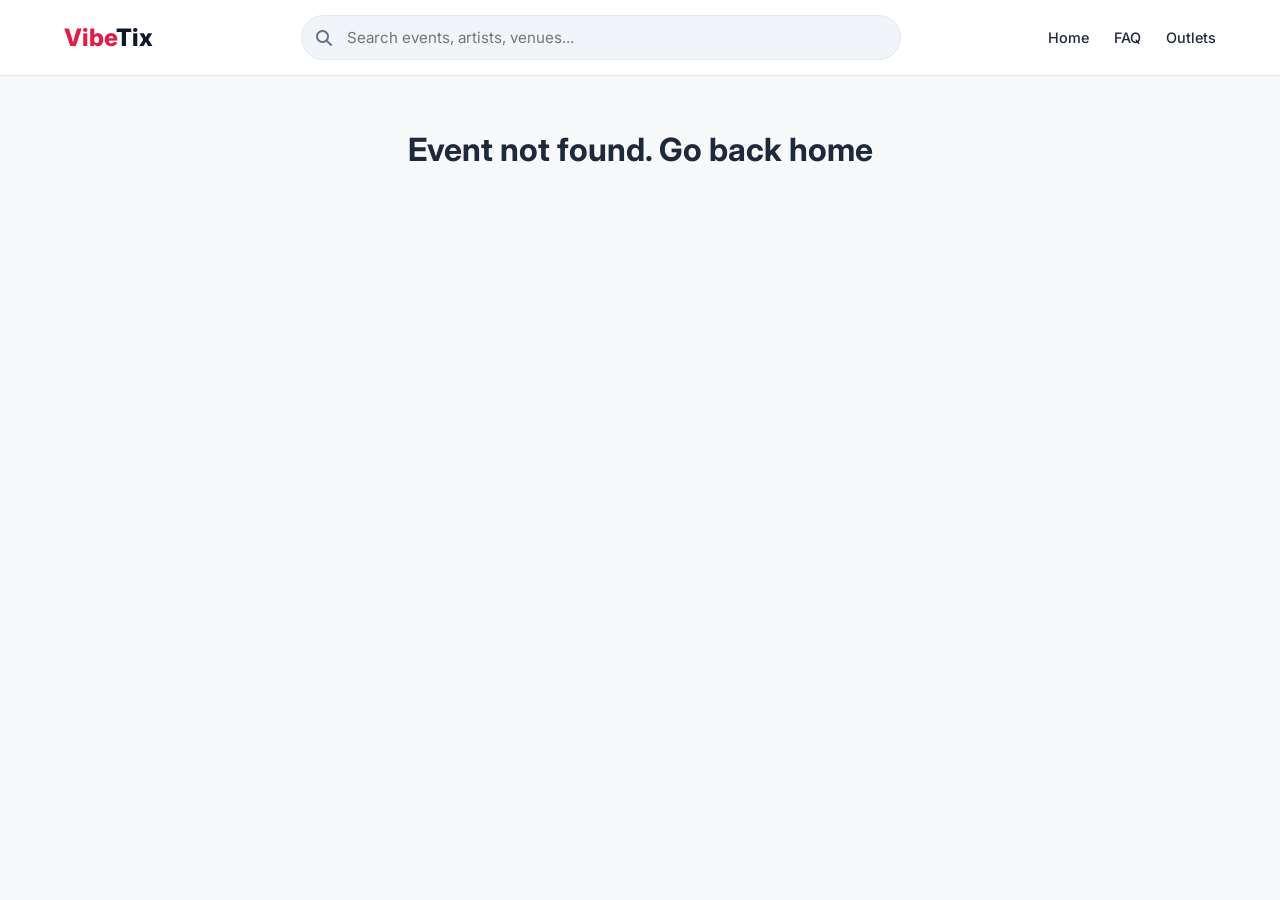
==== event-details.html @ c3f7ef45 "Add event details page with dynamic content This file contains the HTML structure for the event deta" ====
<!DOCTYPE html>
<html lang="en">
<head>
    <meta charset="UTF-8">
    <meta name="viewport" content="width=device-width, initial-scale=1.0">
    <title>Event Details | VibeTix</title>
    <link href="https://fonts.googleapis.com/css2?family=Inter:wght@300;400;500;600;700;800&display=swap" rel="stylesheet">
    <link rel="stylesheet" href="https://cdnjs.cloudflare.com/ajax/libs/font-awesome/6.4.0/css/all.min.css">
    <link rel="stylesheet" href="style.css">
    <style>
        .details-container { max-width: 900px; margin: 40px auto; padding: 0 20px; }
        .hero-image { width: 100%; height: 400px; object-fit: cover; border-radius: 12px; margin-bottom: 30px; }
        .details-title { font-size: 2.5rem; font-weight: 800; margin-bottom: 10px; }
        .details-meta { color: var(--text-muted); font-size: 1.1rem; margin-bottom: 20px; display: flex; gap: 20px; align-items: center; }
        .details-price { font-size: 1.5rem; font-weight: 700; color: var(--nav-blue); margin-bottom: 30px; }
        .details-body { background: white; padding: 30px; border-radius: 12px; border: 1px solid var(--border); line-height: 1.8; color: var(--text-dark); }
        .details-body h3 { margin-top: 30px; margin-bottom: 10px; font-size: 1.3rem; }
        .details-body ul { padding-left: 20px; margin-bottom: 20px; }
        .details-body li { margin-bottom: 8px; }
        .btn-book { display: inline-block; background: var(--brand-color); color: white; padding: 15px 40px; font-size: 1.2rem; font-weight: 700; border-radius: 8px; text-decoration: none; margin-top: 30px; transition: 0.3s; border: none; cursor: pointer; }
        .btn-book:hover { background: #be123c; transform: translateY(-2px); }
    </style>
</head>
<body>

    <nav class="top-nav">
        <div class="logo"><a href="index.html">Vibe<span>Tix</span></a></div>
        <div class="search-container">
            <i class="fas fa-search"></i>
            <input type="text" placeholder="Search events, artists, venues...">
        </div>
        <div class="nav-links">
            <div class="nav-item"><a href="index.html">Home</a></div>
            <div class="nav-item"><a href="faq.html">FAQ</a></div>
            <div class="nav-item"><a href="outlets.html">Outlets</a></div>
        </div>
    </nav>

    <div class="details-container" id="eventContainer">
        <!-- Content will be injected via JS -->
    </div>

    <script>
        // We duplicate the events array here so this page can find the data
        const events = [
            { id: 1, title: "Escape to Sun City for the day!", category: "featured", location: "Sun City Resort, Rustenburg", date: "Dec 01, 2025 - Dec 31, 2026", price: "Weekdays(R305-R415) - Weekend(R370-R470)", img: "https://images.unsplash.com/photo-1572331165267-854da2b10ccc?auto=format&fit=crop&q=80&w=600" },
            { id: 2, title: "Loftus Season Ticket 2026/27", category: "featured", location: "Loftus Versfeld Stadium, Pretoria", date: "Jul 24, 2026 - Apr 30, 2027", price: "R1350 - R2500", img: "https://images.unsplash.com/photo-1522778119026-d647f0596c20?auto=format&fit=crop&q=80&w=600" },
            { id: 3, title: "Bangladesh Cricket Tour", category: "featured", location: "Various Stadiums", date: "Nov 15, 2025 - Dec 07, 2026", price: "From R175", img: "https://images.unsplash.com/photo-1540747913346-19e32dc3e97e?auto=format&fit=crop&q=80&w=600" },
            { id: 4, title: "Winky D: Tete-A-Tete (Johannesburg)", category: "featured", location: "Ellis Park Arena, Johannesburg", date: "November 28, 2026 - 6:00 PM", price: "From R300", img: "https://images.unsplash.com/photo-1501386761578-eac5c94b800a?auto=format&fit=crop&q=80&w=600" },
            { id: 5, title: "Sunbet Beach Party with Scorpion Kings", category: "featured", location: "Sun City Resort - Valley of the Waves", date: "December 04, 2026", price: "From R1000", img: "https://images.unsplash.com/photo-1514525253161-7a46d19cd819?auto=format&fit=crop&q=80&w=600" },
            { id: 6, title: "Faithful With Bucie - The Concert (DBN)", category: "music", location: "Olive Convention Centre, Durban", date: "December 16, 2026 - 7:00 PM", price: "From R550", img: "https://images.unsplash.com/photo-1511671782779-c97d3d27a1d4?auto=format&fit=crop&q=80&w=600" },
            { id: 7, title: "Ikhaya Labasha", category: "music", location: "Maphephetheni Inanda Dam", date: "November 29, 2026 - 12:00 PM", price: "From R150", img: "https://images.unsplash.com/photo-1470229722913-7c0e2dbbafd3?auto=format&fit=crop&q=80&w=600" },
            { id: 8, title: "Nedbank Golf Challenge", category: "music", location: "Sun City Resort", date: "December 01, 2026", price: "From R250", img: "https://images.unsplash.com/photo-1585699324551-f6c309eedeca?auto=format&fit=crop&q=80&w=600" },
            { id: 9, title: "Freestyle Kings Live", category: "music", location: "Cape Town, Johannesburg", date: "March 2027", price: "From R450", img: "https://images.unsplash.com/photo-1516450360452-9312f5e86fc7?auto=format&fit=crop&q=80&w=600" },
            { id: 10, title: "Pulse Media Leadership Conference", category: "music", location: "The Galleria Events Venue", date: "May 2027", price: "From R1200", img: "https://images.unsplash.com/photo-1540575467063-178a50c2df87?auto=format&fit=crop&q=80&w=600" }
        ];

        // --- LOAD EVENT DETAILS ---
        document.addEventListener('DOMContentLoaded', () => {
            // Get the ID from the URL (e.g., event-details.html?id=1)
            const urlParams = new URLSearchParams(window.location.search);
            const eventId = parseInt(urlParams.get('id'));

            // Find the event in the array
            const event = events.find(e => e.id === eventId);

            const container = document.getElementById('eventContainer');

            if (!event) {
                container.innerHTML = `<h1 style="text-align:center; margin-top:50px;">Event not found. <a href="index.html">Go back home</a></h1>`;
                return;
            }

            // Generate custom HTML based on the event title
            let customBody = "";

            if (event.title.includes("Sun City")) {
                // The specific content you provided for Sun City
                customBody = `
                    <p><strong>Your day of fun, sun and adventure awaits!</strong></p>
                    <p>Escape to Sun City and enjoy a full day of excitement, including access to the iconic Valley of Waves. Whether you're planning a family day out, a weekend escape or simply looking for some fun in the sun, your Sun City adventure starts here.</p>
                    <p>Limited tickets are available daily — book online in advance to avoid disappointment.</p>
                    
                    <h3>🎟️ Day Visitor Ticket Prices</h3>
                    <ul>
                        <li><strong>Weekdays (Mon - Fri):</strong> Kids (3–12): R305 | Adults: R415</li>
                        <li><strong>Weekends (Sat - Sun):</strong> Kids (3–12): R370 | Adults: R470</li>
                    </ul>
                    
                    <h3>🌊 What's Included?</h3>
                    <ul>
                        <li>Entry to the Sun City Resort</li>
                        <li>Entry to the Valley of Waves water park</li>
                        <li>An R80 resort voucher (redeemable at participating establishments)</li>
                    </ul>
                    
                    <h3>🌴 Upgrade Your Experience</h3>
                    <p><strong>Private Pergola Package – R5,500:</strong> Includes private use of a reserved pergola for the day, 6 Day Visitor tickets, Valley of Waves access, complimentary towels, and dedicated butler service. (Only 5 available per day).</p>
                    
                    <h3>🏝️ Private Island Access – R500 per person</h3>
                    <p>Enjoy your own exclusive island space at the Valley of Waves. Includes complimentary towels and a dedicated butler. <em>Note: You must purchase a Valley of Waves GA ticket first to unlock this option.</em></p>
                `;
            } else {
                // Generic content for other events
                customBody = `
                    <p>Join us for an unforgettable experience at <strong>${event.title}</strong>.</p>
                    <p>This event will be held at the prestigious <strong>${event.location}</strong>. Please arrive early to ensure a smooth entry.</p>
                    <h3>Event Information</h3>
                    <ul>
                        <li><strong>Date:</strong> ${event.date}</li>
                        <li><strong>Venue:</strong> ${event.location}</li>
                        <li><strong>Ticket Price:</strong> ${event.price}</li>
                    </ul>
                    <p>All tickets are subject to availability. Refunds and exchanges are only permitted under the specific terms and conditions of the event organizer.</p>
                `;
            }

            // Render the page
            container.innerHTML = `
                <img src="${event.img}" alt="${event.title}" class="hero-image">
                <h1 class="details-title">${event.title}</h1>
                <div class="details-meta">
                    <span><i class="far fa-calendar"></i> ${event.date}</span>
                    <span><i class="fas fa-map-marker-alt"></i> ${event.location}</span>
                </div>
                <div class="details-price">${event.price}</div>
                
                <div class="details-body">
                    ${customBody}
                    <button class="btn-book" onclick="alert('Booking functionality coming soon!')">Book Tickets Now</button>
                </div>
            `;
        });
    </script>
</body>
</html>
---- style.css ----
/* --- CSS VARIABLES --- */
:root {
    --bg-body: #f8f9fa;
    --bg-card: #ffffff;
    --text-dark: #1e293b;
    --text-muted: #64748b;
    --primary: #fbbf24; /* Yellow accent */
    --primary-dark: #f59e0b;
    --border: #e2e8f0;
    --nav-blue: #0f172a; /* Darker, premium blue */
    --brand-color: #e11d48; /* A vibrant red for the logo */
    --font-main: 'Inter', sans-serif;
}

* { margin: 0; padding: 0; box-sizing: border-box; font-family: var(--font-main); }
body { background: var(--bg-body); color: var(--text-dark); line-height: 1.5; }
a { text-decoration: none; color: inherit; }

/* --- TOP NAVIGATION --- */
.top-nav { display: flex; justify-content: space-between; align-items: center; padding: 15px 5%; background: white; border-bottom: 1px solid var(--border); position: relative; z-index: 1000; }
.logo { font-size: 1.5rem; font-weight: 800; color: var(--brand-color); }
.logo span { color: var(--nav-blue); }

.search-container { flex: 1; max-width: 600px; margin: 0 40px; position: relative; }
.search-container input { width: 100%; padding: 12px 20px 12px 45px; border-radius: 50px; border: 1px solid var(--border); background: #f1f5f9; font-size: 0.95rem; outline: none; }
.search-container i { position: absolute; left: 15px; top: 50%; transform: translateY(-50%); color: var(--text-muted); }

.nav-links { display: flex; gap: 25px; font-size: 0.9rem; font-weight: 500; align-items: center; }
.nav-item { position: relative; cursor: pointer; padding: 10px 0; }
.nav-item:hover { color: var(--brand-color); }
.nav-item i { font-size: 0.7rem; margin-left: 5px; }

/* --- MEGA DROPDOWN --- */
.dropdown-menu {
    position: absolute; top: 100%; left: 0; background: white; border: 1px solid var(--border);
    box-shadow: 0 10px 25px rgba(0,0,0,0.1); border-radius: 8px; min-width: 220px;
    display: none; flex-direction: column; padding: 10px 0; z-index: 1001;
}
.nav-item:hover .dropdown-menu { display: flex; }
.dropdown-menu a { padding: 12px 20px; color: var(--text-dark); font-weight: 500; font-size: 0.9rem; transition: background 0.2s; }
.dropdown-menu a:hover { background: #f1f5f9; color: var(--brand-color); }
.dropdown-header { padding: 10px 20px; font-size: 0.75rem; text-transform: uppercase; color: var(--text-muted); font-weight: 700; letter-spacing: 1px; }

/* --- PAGE CONTAINERS --- */
.container { max-width: 1200px; margin: 40px auto; padding: 0 20px; }
.page-title { font-size: 2rem; font-weight: 800; margin-bottom: 10px; }
.page-subtitle { color: var(--text-muted); margin-bottom: 40px; font-size: 1.1rem; }

/* --- FAQ PAGE --- */
.faq-grid { display: grid; grid-template-columns: 1fr 1fr; gap: 20px; }
.faq-card { background: white; padding: 30px; border-radius: 12px; border: 1px solid var(--border); transition: 0.2s; cursor: pointer; display: flex; flex-direction: column; justify-content: space-between; }
.faq-card:hover { border-color: var(--brand-color); box-shadow: 0 4px 15px rgba(0,0,0,0.05); }
.faq-card h3 { font-size: 1.2rem; margin-bottom: 10px; display: flex; justify-content: space-between; align-items: center; }
.faq-card h3 i { color: var(--brand-color); }
.faq-card p { color: var(--text-muted); font-size: 0.9rem; margin-bottom: 15px; }
.faq-count { font-size: 0.85rem; color: var(--text-muted); font-weight: 600; }

/* --- OUTLETS PAGE --- */
.outlet-search-box { background: white; padding: 20px; border-radius: 8px; border: 1px solid var(--border); margin-bottom: 20px; display: flex; gap: 15px; flex-wrap: wrap; }
.outlet-search-box input, .outlet-search-box select { padding: 12px; border: 1px solid var(--border); border-radius: 6px; flex: 1; min-width: 200px; outline: none; }
.outlet-layout { display: grid; grid-template-columns: 2fr 1fr; gap: 20px; }
.map-container { background: #e2e8f0; border-radius: 12px; border: 1px solid var(--border); height: 600px; position: relative; overflow: hidden; display: flex; align-items: center; justify-content: center; }
.map-container img { width: 100%; height: 100%; object-fit: cover; opacity: 0.8; }
.map-overlay { position: absolute; top: 20px; left: 20px; background: white; padding: 10px; border-radius: 8px; font-weight: 600; box-shadow: 0 2px 10px rgba(0,0,0,0.1); }
.outlet-list { display: flex; flex-direction: column; gap: 15px; max-height: 600px; overflow-y: auto; padding-right: 10px; }
.outlet-card { background: white; padding: 20px; border-radius: 8px; border: 1px solid var(--border); }
.outlet-card h4 { font-size: 1.1rem; margin-bottom: 5px; }
.outlet-type { font-size: 0.75rem; background: #f1f5f9; padding: 4px 8px; border-radius: 4px; display: inline-block; margin-bottom: 10px; font-weight: 600; }
.outlet-card p { font-size: 0.85rem; color: var(--text-muted); margin-bottom: 5px; display: flex; align-items: center; gap: 8px; }
.outlet-card a { color: var(--brand-color); font-size: 0.85rem; font-weight: 600; display: inline-block; margin-top: 10px; }

/* --- RESPONSIVE --- */
@media (max-width: 768px) {
    .top-nav { flex-wrap: wrap; padding: 10px 5%; }
    .search-container { order: 3; width: 100%; margin: 15px 0 0 0; max-width: 100%; }
    .nav-links { display: none; }
    .faq-grid { grid-template-columns: 1fr; }
    .outlet-layout { grid-template-columns: 1fr; }
    .map-container { height: 300px; }
}
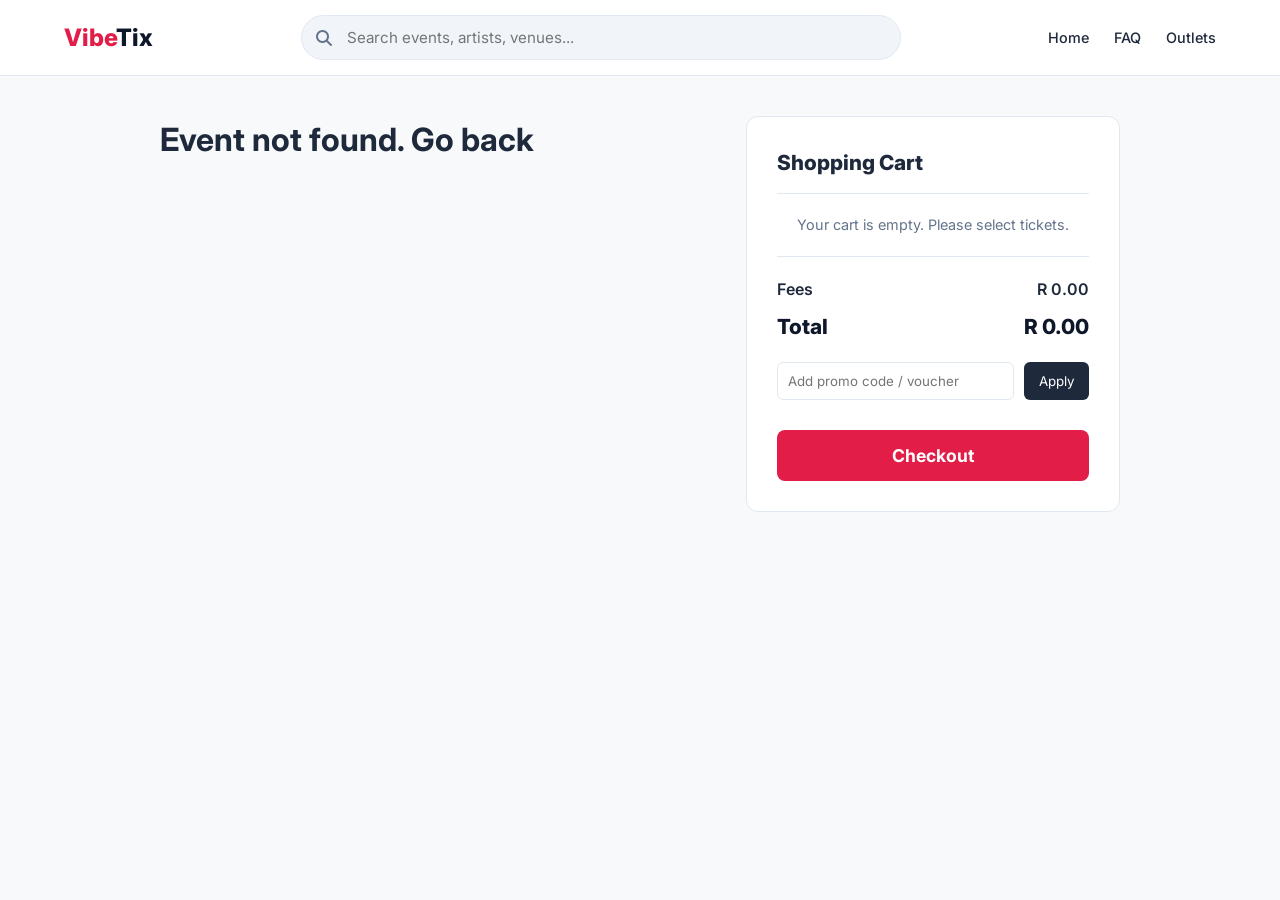
==== commit 3af0804e: "Add event details page with ticket selection" ====
--- a/event-details.html
+++ b/event-details.html
@@ -7,18 +7,71 @@
     <link href="https://fonts.googleapis.com/css2?family=Inter:wght@300;400;500;600;700;800&display=swap" rel="stylesheet">
     <link rel="stylesheet" href="https://cdnjs.cloudflare.com/ajax/libs/font-awesome/6.4.0/css/all.min.css">
     <link rel="stylesheet" href="style.css">
+    
     <style>
-        .details-container { max-width: 900px; margin: 40px auto; padding: 0 20px; }
-        .hero-image { width: 100%; height: 400px; object-fit: cover; border-radius: 12px; margin-bottom: 30px; }
+        /* --- DETAILS PAGE STYLES --- */
+        .details-container { max-width: 1000px; margin: 40px auto; padding: 0 20px; display: grid; grid-template-columns: 2fr 1fr; gap: 40px; }
+        
+        .hero-image { width: 100%; height: 350px; object-fit: cover; border-radius: 12px; margin-bottom: 30px; }
         .details-title { font-size: 2.5rem; font-weight: 800; margin-bottom: 10px; }
-        .details-meta { color: var(--text-muted); font-size: 1.1rem; margin-bottom: 20px; display: flex; gap: 20px; align-items: center; }
+        .details-meta { color: var(--text-muted); font-size: 1rem; margin-bottom: 20px; display: flex; gap: 20px; align-items: center; }
         .details-price { font-size: 1.5rem; font-weight: 700; color: var(--nav-blue); margin-bottom: 30px; }
-        .details-body { background: white; padding: 30px; border-radius: 12px; border: 1px solid var(--border); line-height: 1.8; color: var(--text-dark); }
-        .details-body h3 { margin-top: 30px; margin-bottom: 10px; font-size: 1.3rem; }
-        .details-body ul { padding-left: 20px; margin-bottom: 20px; }
-        .details-body li { margin-bottom: 8px; }
-        .btn-book { display: inline-block; background: var(--brand-color); color: white; padding: 15px 40px; font-size: 1.2rem; font-weight: 700; border-radius: 8px; text-decoration: none; margin-top: 30px; transition: 0.3s; border: none; cursor: pointer; }
-        .btn-book:hover { background: #be123c; transform: translateY(-2px); }
+        
+        /* --- TICKET SELECTOR --- */
+        .ticket-section { margin-bottom: 30px; }
+        .ticket-category-title { font-size: 1.2rem; font-weight: 700; margin-bottom: 15px; color: var(--text-dark); }
+        
+        .ticket-card {
+            display: flex; justify-content: space-between; align-items: center;
+            background: white; padding: 20px; border-radius: 8px; border: 1px solid var(--border);
+            margin-bottom: 15px; transition: border-color 0.2s;
+        }
+        .ticket-card:hover { border-color: var(--brand-color); }
+        
+        .ticket-info h4 { font-size: 1.1rem; margin-bottom: 5px; }
+        .ticket-info p { font-size: 0.85rem; color: var(--text-muted); margin-bottom: 10px; }
+        .ticket-info .ticket-price { font-weight: 700; color: var(--nav-blue); }
+        
+        .quantity-selector { display: flex; align-items: center; gap: 15px; }
+        .qty-btn {
+            width: 32px; height: 32px; border-radius: 50%; border: 1px solid var(--border);
+            background: white; cursor: pointer; display: flex; align-items: center; justify-content: center;
+            font-size: 1rem; color: var(--text-dark); transition: 0.2s;
+        }
+        .qty-btn:hover { background: var(--nav-blue); color: white; border-color: var(--nav-blue); }
+        .qty-display { font-weight: 700; font-size: 1.1rem; width: 20px; text-align: center; }
+
+        /* --- SHOPPING CART (RIGHT SIDE) --- */
+        .shopping-cart {
+            background: white; padding: 30px; border-radius: 12px; border: 1px solid var(--border);
+            height: fit-content; position: sticky; top: 20px;
+        }
+        .cart-title { font-size: 1.3rem; font-weight: 800; margin-bottom: 20px; border-bottom: 1px solid var(--border); padding-bottom: 15px; }
+        
+        .cart-item { display: flex; justify-content: space-between; margin-bottom: 15px; font-size: 0.9rem; }
+        .cart-item-name { color: var(--text-muted); }
+        
+        .cart-totals { border-top: 1px solid var(--border); padding-top: 20px; margin-top: 20px; }
+        .cart-row { display: flex; justify-content: space-between; margin-bottom: 10px; font-weight: 600; }
+        .cart-total { font-size: 1.3rem; font-weight: 800; color: var(--nav-blue); }
+        
+        .promo-code { display: flex; gap: 10px; margin-top: 20px; }
+        .promo-code input { flex: 1; padding: 10px; border: 1px solid var(--border); border-radius: 6px; outline: none; }
+        .promo-code button { padding: 10px 15px; background: var(--text-dark); color: white; border: none; border-radius: 6px; cursor: pointer; }
+
+        .btn-checkout {
+            width: 100%; padding: 15px; background: var(--brand-color); color: white;
+            font-size: 1.1rem; font-weight: 700; border: none; border-radius: 8px;
+            margin-top: 30px; cursor: pointer; transition: 0.3s;
+        }
+        .btn-checkout:hover { background: #be123c; transform: translateY(-2px); }
+
+        /* --- MOBILE RESPONSIVE --- */
+        @media (max-width: 900px) {
+            .details-container { grid-template-columns: 1fr; }
+            .hero-image { height: 200px; }
+            .details-title { font-size: 1.8rem; }
+        }
     </style>
 </head>
 <body>
@@ -36,12 +89,41 @@
         </div>
     </nav>
 
-    <div class="details-container" id="eventContainer">
-        <!-- Content will be injected via JS -->
+    <div class="details-container">
+        <!-- LEFT SIDE: TICKET SELECTION -->
+        <div id="ticketSelectionArea">
+            <!-- Content injected via JS -->
+        </div>
+
+        <!-- RIGHT SIDE: SHOPPING CART -->
+        <div class="shopping-cart">
+            <h3 class="cart-title">Shopping Cart</h3>
+            <div id="cartItems">
+                <p style="color: var(--text-muted); font-size: 0.9rem; text-align: center;">Your cart is empty. Please select tickets.</p>
+            </div>
+            
+            <div class="cart-totals">
+                <div class="cart-row">
+                    <span>Fees</span>
+                    <span>R 0.00</span>
+                </div>
+                <div class="cart-row cart-total">
+                    <span>Total</span>
+                    <span id="cartTotal">R 0.00</span>
+                </div>
+            </div>
+
+            <div class="promo-code">
+                <input type="text" placeholder="Add promo code / voucher">
+                <button>Apply</button>
+            </div>
+
+            <button class="btn-checkout" onclick="alert('Proceeding to secure payment gateway...')">Checkout</button>
+        </div>
     </div>
 
     <script>
-        // We duplicate the events array here so this page can find the data
+        // --- EVENT DATABASE (Same as index.html) ---
         const events = [
             { id: 1, title: "Escape to Sun City for the day!", category: "featured", location: "Sun City Resort, Rustenburg", date: "Dec 01, 2025 - Dec 31, 2026", price: "Weekdays(R305-R415) - Weekend(R370-R470)", img: "https://images.unsplash.com/photo-1572331165267-854da2b10ccc?auto=format&fit=crop&q=80&w=600" },
             { id: 2, title: "Loftus Season Ticket 2026/27", category: "featured", location: "Loftus Versfeld Stadium, Pretoria", date: "Jul 24, 2026 - Apr 30, 2027", price: "R1350 - R2500", img: "https://images.unsplash.com/photo-1522778119026-d647f0596c20?auto=format&fit=crop&q=80&w=600" },
@@ -55,82 +137,155 @@
             { id: 10, title: "Pulse Media Leadership Conference", category: "music", location: "The Galleria Events Venue", date: "May 2027", price: "From R1200", img: "https://images.unsplash.com/photo-1540575467063-178a50c2df87?auto=format&fit=crop&q=80&w=600" }
         ];
 
-        // --- LOAD EVENT DETAILS ---
+        // --- CART STATE ---
+        let cart = {};
+
+        // --- LOAD EVENT ---
         document.addEventListener('DOMContentLoaded', () => {
-            // Get the ID from the URL (e.g., event-details.html?id=1)
             const urlParams = new URLSearchParams(window.location.search);
             const eventId = parseInt(urlParams.get('id'));
-
-            // Find the event in the array
             const event = events.find(e => e.id === eventId);
-
-            const container = document.getElementById('eventContainer');
+            const container = document.getElementById('ticketSelectionArea');
 
             if (!event) {
-                container.innerHTML = `<h1 style="text-align:center; margin-top:50px;">Event not found. <a href="index.html">Go back home</a></h1>`;
+                container.innerHTML = `<h1>Event not found. <a href="index.html">Go back</a></h1>`;
                 return;
             }
 
-            // Generate custom HTML based on the event title
-            let customBody = "";
-
+            // CUSTOM TICKET TIERS FOR SUN CITY
+            let ticketHTML = "";
             if (event.title.includes("Sun City")) {
-                // The specific content you provided for Sun City
-                customBody = `
-                    <p><strong>Your day of fun, sun and adventure awaits!</strong></p>
-                    <p>Escape to Sun City and enjoy a full day of excitement, including access to the iconic Valley of Waves. Whether you're planning a family day out, a weekend escape or simply looking for some fun in the sun, your Sun City adventure starts here.</p>
-                    <p>Limited tickets are available daily — book online in advance to avoid disappointment.</p>
-                    
-                    <h3>🎟️ Day Visitor Ticket Prices</h3>
-                    <ul>
-                        <li><strong>Weekdays (Mon - Fri):</strong> Kids (3–12): R305 | Adults: R415</li>
-                        <li><strong>Weekends (Sat - Sun):</strong> Kids (3–12): R370 | Adults: R470</li>
-                    </ul>
-                    
-                    <h3>🌊 What's Included?</h3>
-                    <ul>
-                        <li>Entry to the Sun City Resort</li>
-                        <li>Entry to the Valley of Waves water park</li>
-                        <li>An R80 resort voucher (redeemable at participating establishments)</li>
-                    </ul>
-                    
-                    <h3>🌴 Upgrade Your Experience</h3>
-                    <p><strong>Private Pergola Package – R5,500:</strong> Includes private use of a reserved pergola for the day, 6 Day Visitor tickets, Valley of Waves access, complimentary towels, and dedicated butler service. (Only 5 available per day).</p>
-                    
-                    <h3>🏝️ Private Island Access – R500 per person</h3>
-                    <p>Enjoy your own exclusive island space at the Valley of Waves. Includes complimentary towels and a dedicated butler. <em>Note: You must purchase a Valley of Waves GA ticket first to unlock this option.</em></p>
+                ticketHTML = `
+                    <img src="${event.img}" alt="${event.title}" class="hero-image">
+                    <h1 class="details-title">${event.title}</h1>
+                    <div class="details-meta">
+                        <span><i class="far fa-calendar"></i> ${event.date}</span>
+                        <span><i class="fas fa-map-marker-alt"></i> ${event.location}</span>
+                    </div>
+
+                    <div class="ticket-section">
+                        <h3 class="ticket-category-title">Weekend/Public Holidays</h3>
+                        <div class="ticket-card">
+                            <div class="ticket-info">
+                                <h4>Adult 13+</h4>
+                                <p>Access to Valley of Waves</p>
+                                <div class="ticket-price">ZAR 470.00</div>
+                            </div>
+                            <div class="quantity-selector">
+                                <button class="qty-btn" onclick="updateQty('adult', -1, 470)">-</button>
+                                <span class="qty-display" id="qty-adult">0</span>
+                                <button class="qty-btn" onclick="updateQty('adult', 1, 470)">+</button>
+                            </div>
+                        </div>
+
+                        <div class="ticket-card">
+                            <div class="ticket-info">
+                                <h4>Kids 3-12 yrs</h4>
+                                <p>Access to Valley of Waves</p>
+                                <div class="ticket-price">ZAR 370.00</div>
+                            </div>
+                            <div class="quantity-selector">
+                                <button class="qty-btn" onclick="updateQty('kid', -1, 370)">-</button>
+                                <span class="qty-display" id="qty-kid">0</span>
+                                <button class="qty-btn" onclick="updateQty('kid', 1, 370)">+</button>
+                            </div>
+                        </div>
+                    </div>
+
+                    <div class="ticket-section">
+                        <h3 class="ticket-category-title">Private Island Access</h3>
+                        <div class="ticket-card">
+                            <div class="ticket-info">
+                                <h4>Island Access</h4>
+                                <p>Exclusive island space, complimentary towels, butler.</p>
+                                <div class="ticket-price">ZAR 500.00</div>
+                            </div>
+                            <div class="quantity-selector">
+                                <button class="qty-btn" onclick="updateQty('island', -1, 500)">-</button>
+                                <span class="qty-display" id="qty-island">0</span>
+                                <button class="qty-btn" onclick="updateQty('island', 1, 500)">+</button>
+                            </div>
+                        </div>
+                    </div>
                 `;
             } else {
-                // Generic content for other events
-                customBody = `
-                    <p>Join us for an unforgettable experience at <strong>${event.title}</strong>.</p>
-                    <p>This event will be held at the prestigious <strong>${event.location}</strong>. Please arrive early to ensure a smooth entry.</p>
-                    <h3>Event Information</h3>
-                    <ul>
-                        <li><strong>Date:</strong> ${event.date}</li>
-                        <li><strong>Venue:</strong> ${event.location}</li>
-                        <li><strong>Ticket Price:</strong> ${event.price}</li>
-                    </ul>
-                    <p>All tickets are subject to availability. Refunds and exchanges are only permitted under the specific terms and conditions of the event organizer.</p>
+                // Generic ticket for other events
+                ticketHTML = `
+                    <img src="${event.img}" alt="${event.title}" class="hero-image">
+                    <h1 class="details-title">${event.title}</h1>
+                    <div class="details-meta">
+                        <span><i class="far fa-calendar"></i> ${event.date}</span>
+                        <span><i class="fas fa-map-marker-alt"></i> ${event.location}</span>
+                    </div>
+                    
+                    <div class="ticket-section">
+                        <h3 class="ticket-category-title">General Admission</h3>
+                        <div class="ticket-card">
+                            <div class="ticket-info">
+                                <h4>Standard Ticket</h4>
+                                <p>Full access to the event.</p>
+                                <div class="ticket-price">${event.price}</div>
+                            </div>
+                            <div class="quantity-selector">
+                                <button class="qty-btn" onclick="updateQty('standard', -1, 500)">-</button>
+                                <span class="qty-display" id="qty-standard">0</span>
+                                <button class="qty-btn" onclick="updateQty('standard', 1, 500)">+</button>
+                            </div>
+                        </div>
+                    </div>
                 `;
             }
 
-            // Render the page
-            container.innerHTML = `
-                <img src="${event.img}" alt="${event.title}" class="hero-image">
-                <h1 class="details-title">${event.title}</h1>
-                <div class="details-meta">
-                    <span><i class="far fa-calendar"></i> ${event.date}</span>
-                    <span><i class="fas fa-map-marker-alt"></i> ${event.location}</span>
-                </div>
-                <div class="details-price">${event.price}</div>
+            container.innerHTML = ticketHTML;
+        });
+
+        // --- UPDATE CART LOGIC ---
+        function updateQty(type, change, price) {
+            const qtyEl = document.getElementById(`qty-${type}`);
+            let currentQty = parseInt(qtyEl.textContent);
+            let newQty = currentQty + change;
+
+            if (newQty >= 0) {
+                qtyEl.textContent = newQty;
                 
-                <div class="details-body">
-                    ${customBody}
-                    <button class="btn-book" onclick="alert('Booking functionality coming soon!')">Book Tickets Now</button>
-                </div>
-            `;
-        });
+                if (newQty === 0) {
+                    delete cart[type];
+                } else {
+                    cart[type] = { qty: newQty, price: price, name: type.charAt(0).toUpperCase() + type.slice(1) };
+                }
+                renderCart();
+            }
+        }
+
+        // --- RENDER CART ---
+        function renderCart() {
+            const cartItemsContainer = document.getElementById('cartItems');
+            const cartTotalEl = document.getElementById('cartTotal');
+            
+            let total = 0;
+            let html = "";
+
+            for (const key in cart) {
+                const item = cart[key];
+                const itemTotal = item.qty * item.price;
+                total += itemTotal;
+                html += `
+                    <div class="cart-item">
+                        <span class="cart-item-name">${item.qty}x ${item.name}</span>
+                        <span>R ${itemTotal.toFixed(2)}</span>
+                    </div>
+                `;
+            }
+
+            if (html === "") {
+                cartItemsContainer.innerHTML = `<p style="color: var(--text-muted); font-size: 0.9rem; text-align: center;">Your cart is empty. Please select tickets.</p>`;
+            } else {
+                cartItemsContainer.innerHTML = html;
+            }
+
+            // Update Total
+            cartTotalEl.textContent = `R ${total.toFixed(2)}`;
+        }
     </script>
 </body>
 </html>
